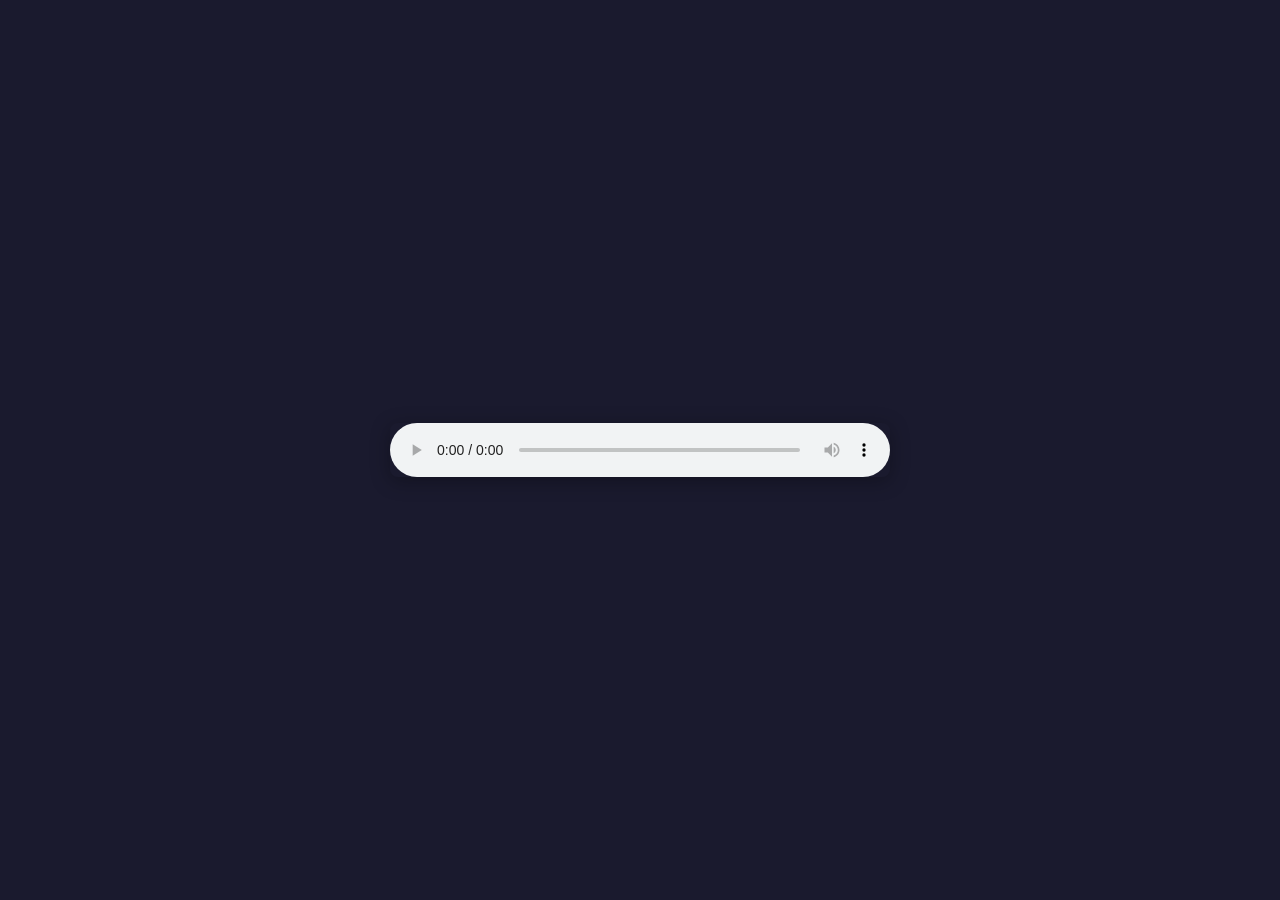
==== audio1.html @ a1b1a5fe "Update and rename video3.html to audio1.html" ====
<!DOCTYPE html>
<html lang="pt">
<head>
    <meta charset="UTF-8">
    <meta name="viewport" content="width=device-width, initial-scale=1.0">
    <title>Áudio</title>
    <style>
        * {
            margin: 0;
            padding: 0;
            box-sizing: border-box;
        }

        body {
            background-color: #1a1a2e;
            font-family: Arial, sans-serif;
            min-height: 100vh;
            display: flex;
            justify-content: center;
            align-items: center;
            padding: 20px;
        }

        .audio-container {
            display: flex;
            justify-content: center;
            align-items: center;
            width: 100%;
            max-width: 600px;
            margin: 0 auto;
        }

        audio {
            width: 100%;
            max-width: 500px;
            border-radius: 8px;
            box-shadow: 0 4px 20px rgba(0, 0, 0, 0.3);
        }

        /* Ajuste para telas muito pequenas */
        @media (max-width: 480px) {
            audio {
                max-width: 90%;
            }
            
            body {
                padding: 10px;
            }
        }

        /* Para garantir que em landscape o áudio não fique muito grande */
        @media (orientation: landscape) and (max-height: 600px) {
            audio {
                max-width: 80%;
            }
        }
    </style>
</head>
<body>
    <div class="audio-container">
        <audio controls>
            <source src="audio/audio1.mp3" type="audio/mpeg">
            <source src="audio/audio1.wav" type="audio/wav">
            Seu navegador não suporta a tag de áudio.
        </audio>
    </div>
</body>
</html>
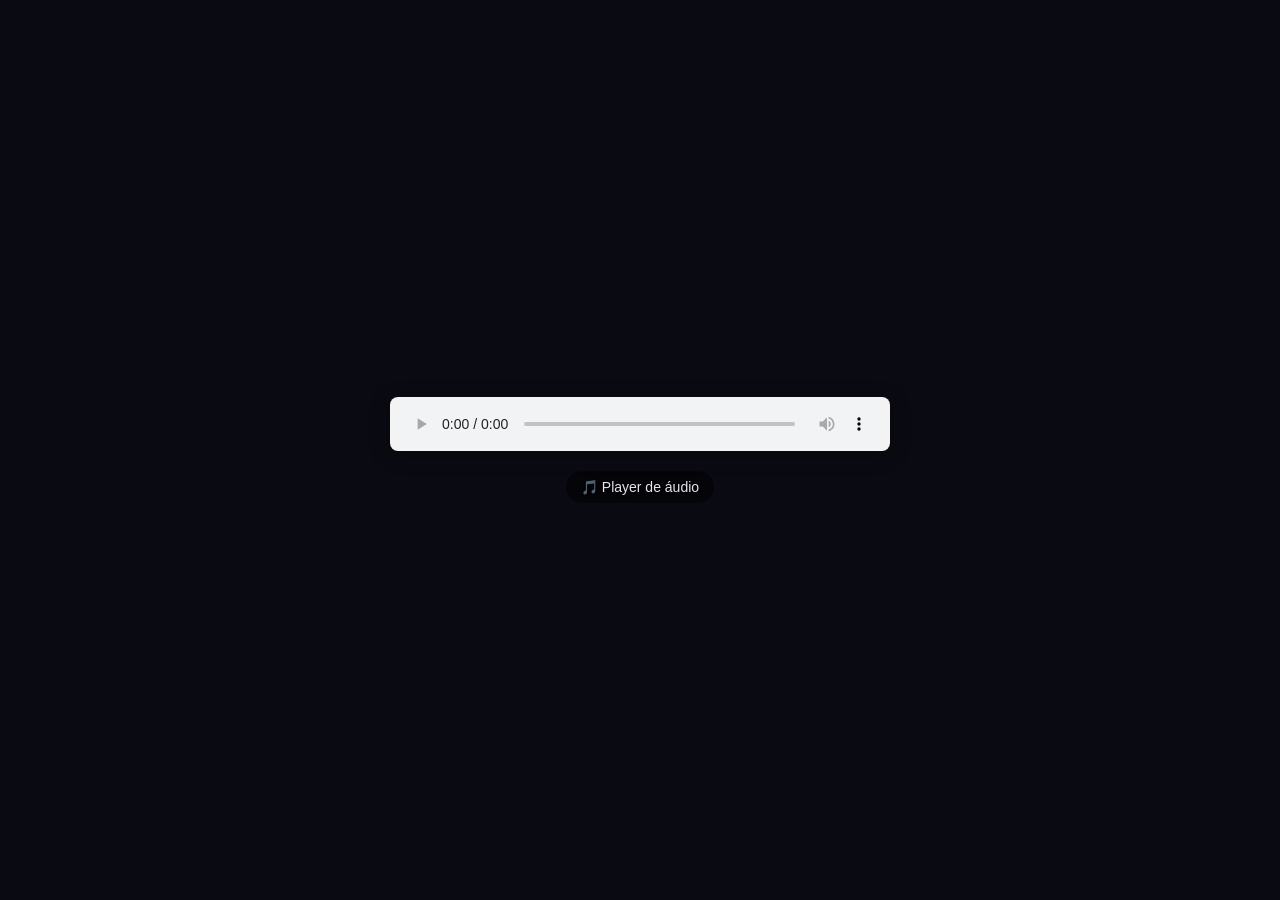
==== commit 412a7c55: "Update audio1.html" ====
--- a/audio1.html
+++ b/audio1.html
@@ -12,22 +12,48 @@
         }
 
         body {
-            background-color: #1a1a2e;
             font-family: Arial, sans-serif;
             min-height: 100vh;
             display: flex;
             justify-content: center;
             align-items: center;
             padding: 20px;
+            position: relative;
+            /* Imagem de fundo com fallback */
+            background-image: url('imagens/background.jpg');
+            background-size: cover;
+            background-position: center;
+            background-repeat: no-repeat;
+            background-attachment: fixed;
+        }
+
+        /* Fallback se a imagem não carregar */
+        body {
+            background-color: #1a1a2e;
+        }
+
+        /* Overlay escuro para melhor contraste do player */
+        body::before {
+            content: '';
+            position: absolute;
+            top: 0;
+            left: 0;
+            right: 0;
+            bottom: 0;
+            background-color: rgba(0, 0, 0, 0.6);
+            z-index: 1;
         }
 
         .audio-container {
             display: flex;
             justify-content: center;
             align-items: center;
+            flex-direction: column;
             width: 100%;
             max-width: 600px;
             margin: 0 auto;
+            position: relative;
+            z-index: 2;
         }
 
         audio {
@@ -35,6 +61,19 @@
             max-width: 500px;
             border-radius: 8px;
             box-shadow: 0 4px 20px rgba(0, 0, 0, 0.3);
+            background-color: rgba(255, 255, 255, 0.95);
+            padding: 5px;
+        }
+
+        .audio-info {
+            color: white;
+            margin-top: 20px;
+            font-size: 14px;
+            opacity: 0.9;
+            text-shadow: 1px 1px 2px rgba(0, 0, 0, 0.5);
+            background-color: rgba(0, 0, 0, 0.5);
+            padding: 8px 15px;
+            border-radius: 20px;
         }
 
         /* Ajuste para telas muito pequenas */
@@ -46,23 +85,32 @@
             body {
                 padding: 10px;
             }
+            
+            .audio-info {
+                font-size: 12px;
+                margin-top: 15px;
+            }
         }
 
         /* Para garantir que em landscape o áudio não fique muito grande */
         @media (orientation: landscape) and (max-height: 600px) {
             audio {
-                max-width: 80%;
+                max-width: 70%;
             }
         }
     </style>
 </head>
 <body>
     <div class="audio-container">
-        <audio controls>
+        <audio controls preload="auto">
             <source src="audio/audio1.mp3" type="audio/mpeg">
+            <source src="audio/audio1.ogg" type="audio/ogg">
             <source src="audio/audio1.wav" type="audio/wav">
             Seu navegador não suporta a tag de áudio.
         </audio>
+        <div class="audio-info">
+            🎵 Player de áudio
+        </div>
     </div>
 </body>
 </html>
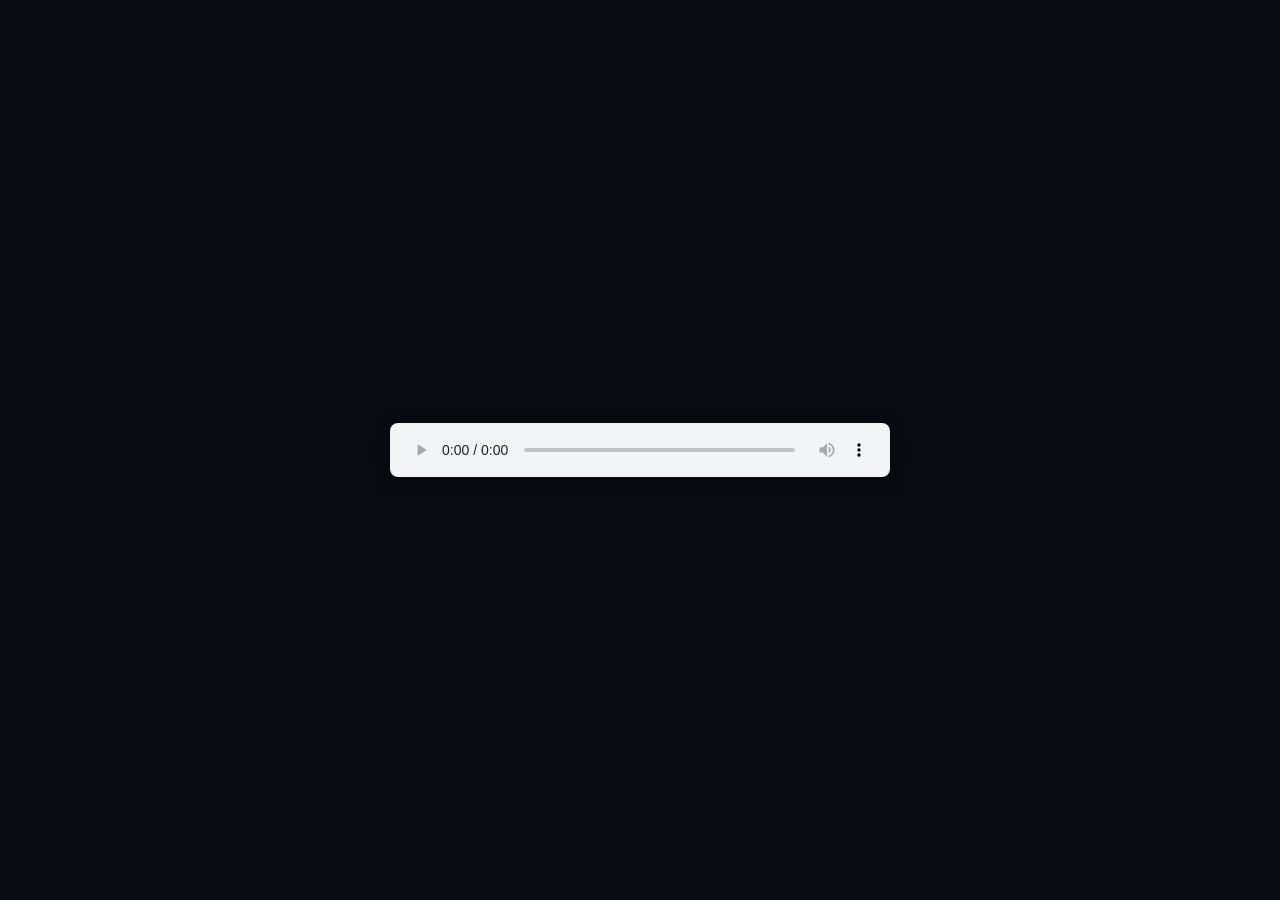
==== commit 35ae977f: "Refactor audio1.html layout and remove comments Removed comments and adjusted audio player layout." ====
--- a/audio1.html
+++ b/audio1.html
@@ -19,7 +19,7 @@
             align-items: center;
             padding: 20px;
             position: relative;
-            /* Imagem de fundo com fallback */
+        
             background-image: url('imagens/background.jpg');
             background-size: cover;
             background-position: center;
@@ -27,12 +27,11 @@
             background-attachment: fixed;
         }
 
-        /* Fallback se a imagem não carregar */
+       
         body {
             background-color: #1a1a2e;
         }
 
-        /* Overlay escuro para melhor contraste do player */
         body::before {
             content: '';
             position: absolute;
@@ -76,7 +75,7 @@
             border-radius: 20px;
         }
 
-        /* Ajuste para telas muito pequenas */
+
         @media (max-width: 480px) {
             audio {
                 max-width: 90%;
@@ -92,7 +91,7 @@
             }
         }
 
-        /* Para garantir que em landscape o áudio não fique muito grande */
+      
         @media (orientation: landscape) and (max-height: 600px) {
             audio {
                 max-width: 70%;
@@ -108,9 +107,6 @@
             <source src="audio/audio1.wav" type="audio/wav">
             Seu navegador não suporta a tag de áudio.
         </audio>
-        <div class="audio-info">
-            🎵 Player de áudio
-        </div>
     </div>
 </body>
 </html>
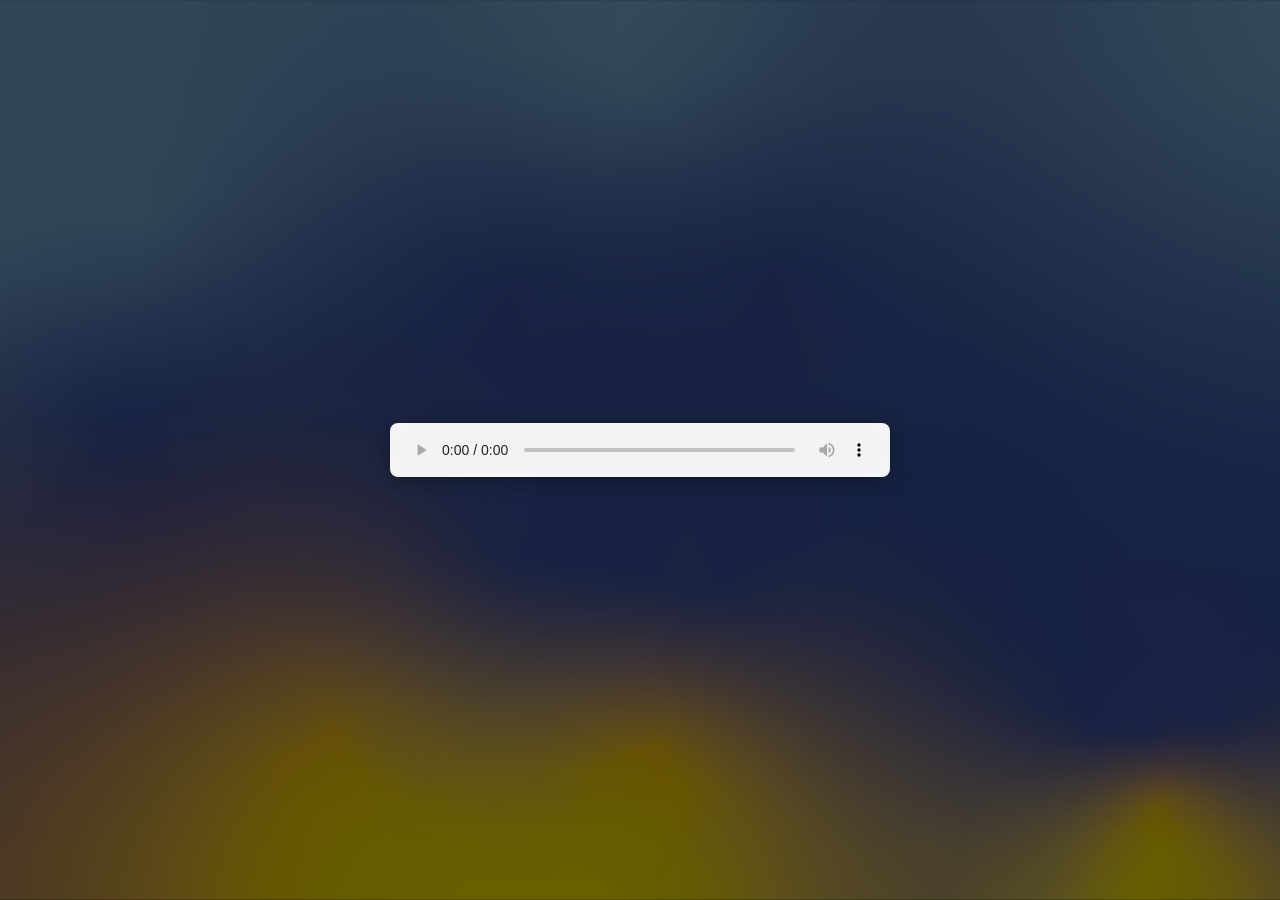
==== commit 8c4aa6d9: "Update audio1.html" ====
--- a/audio1.html
+++ b/audio1.html
@@ -20,7 +20,7 @@
             padding: 20px;
             position: relative;
         
-            background-image: url('imagens/background.jpg');
+            background-image: url('imagens/background1.png');
             background-size: cover;
             background-position: center;
             background-repeat: no-repeat;
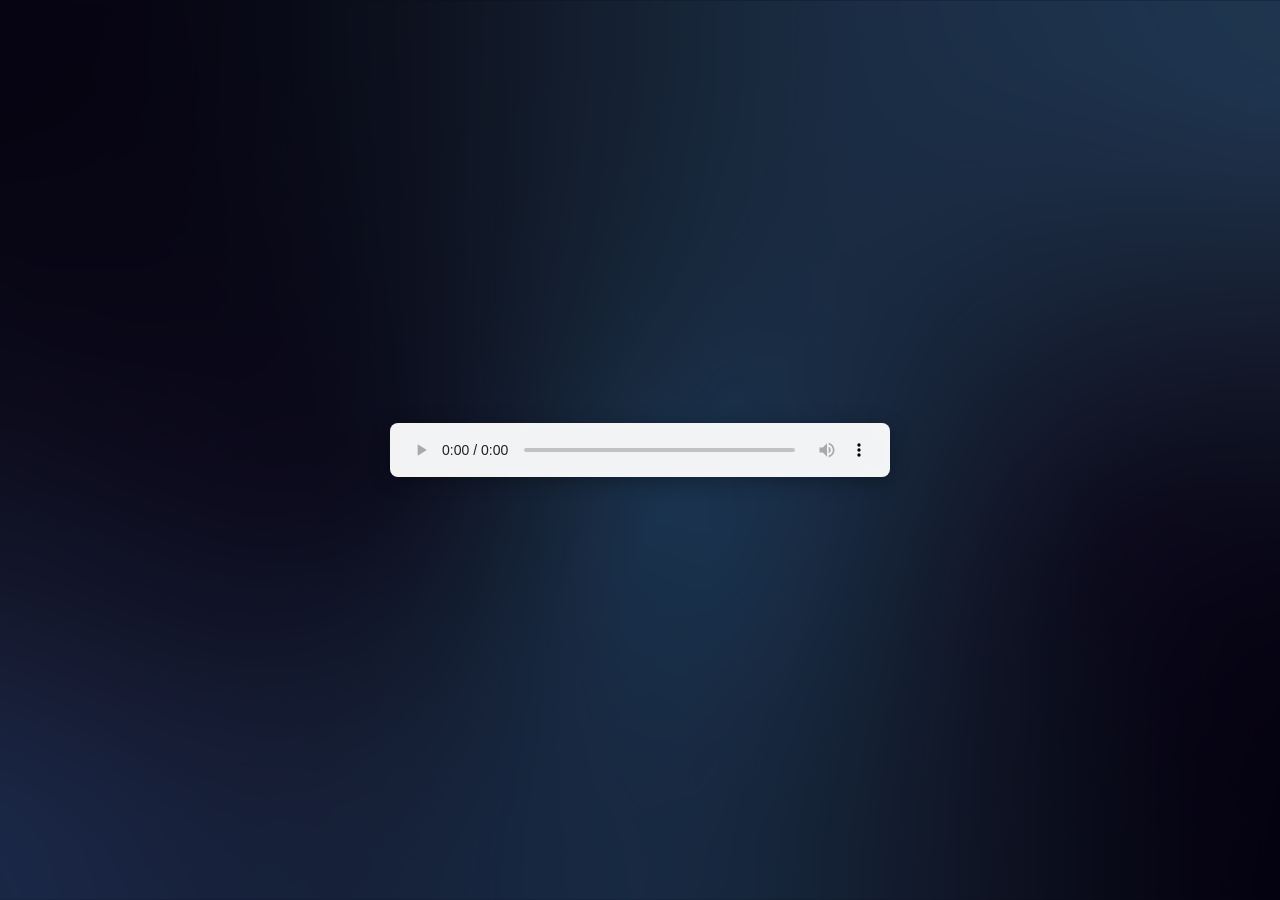
==== commit 3dca04d3: "Update audio1.html" ====
--- a/audio1.html
+++ b/audio1.html
@@ -20,7 +20,7 @@
             padding: 20px;
             position: relative;
         
-            background-image: url('imagens/background1.png');
+            background-image: url('imagens/background2.png');
             background-size: cover;
             background-position: center;
             background-repeat: no-repeat;
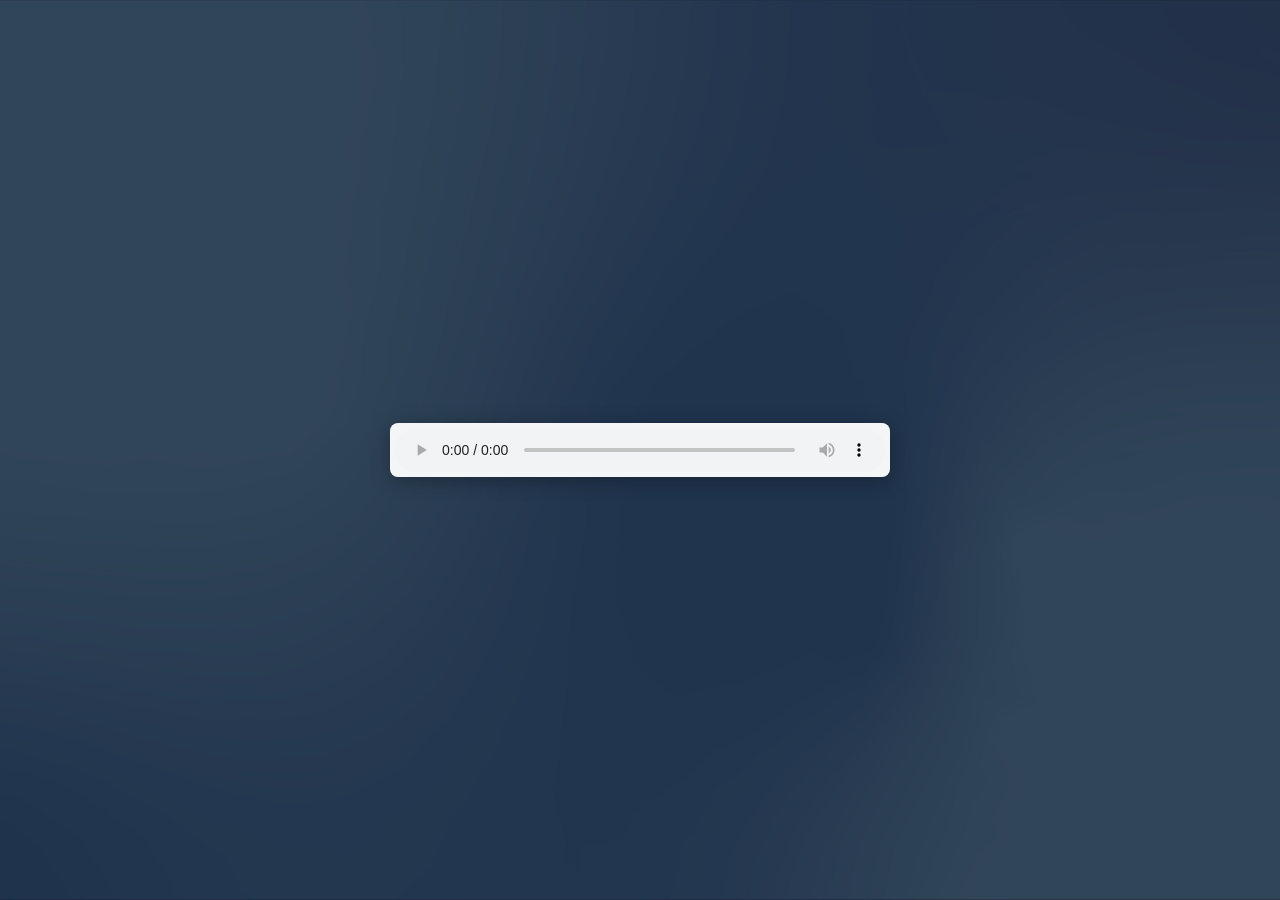
==== commit 72af483f: "Change background image in audio1.html" ====
--- a/audio1.html
+++ b/audio1.html
@@ -20,7 +20,7 @@
             padding: 20px;
             position: relative;
         
-            background-image: url('imagens/background2.png');
+            background-image: url('imagens/background3.png');
             background-size: cover;
             background-position: center;
             background-repeat: no-repeat;
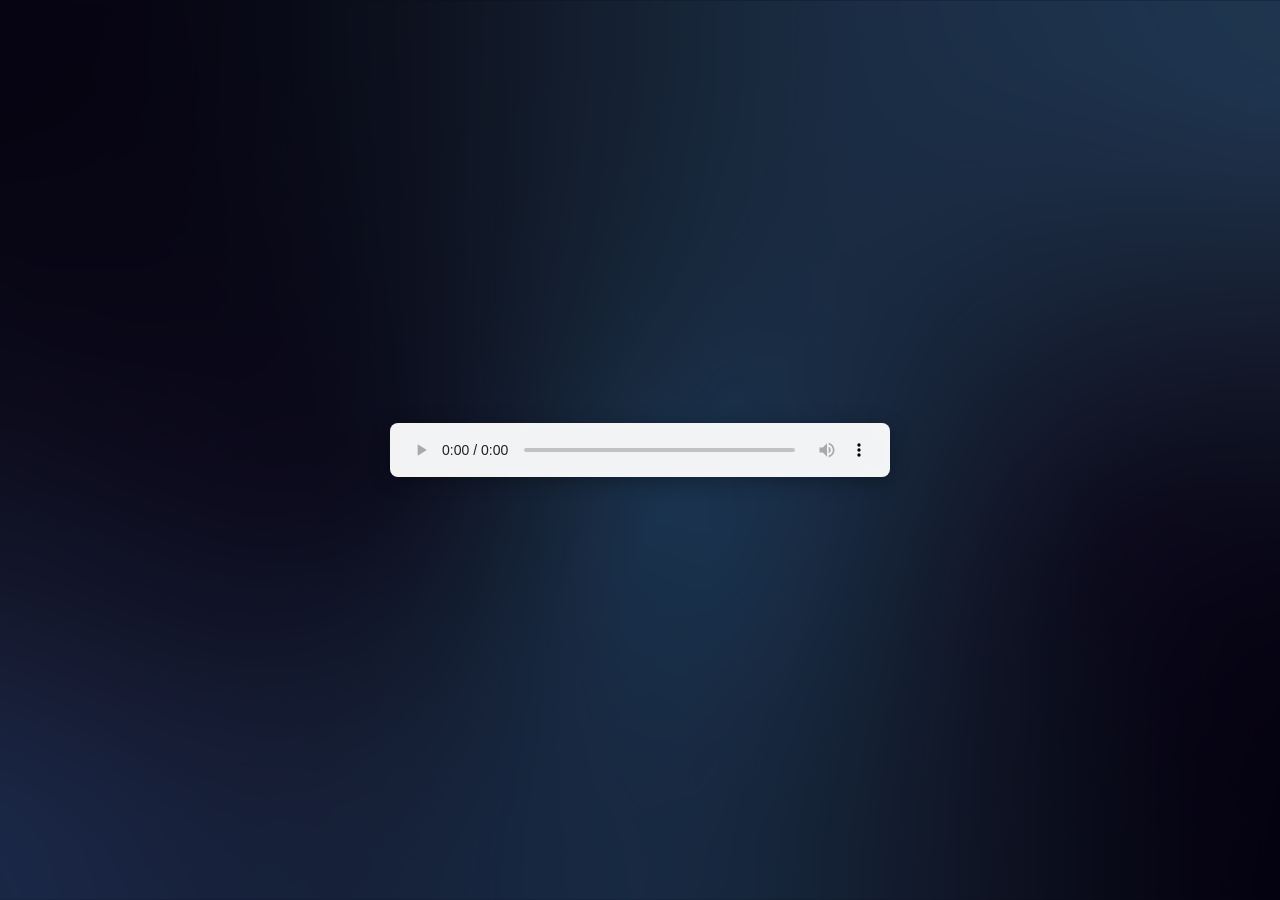
==== commit 7559413f: "Change background image from background3 to background2" ====
--- a/audio1.html
+++ b/audio1.html
@@ -20,7 +20,7 @@
             padding: 20px;
             position: relative;
         
-            background-image: url('imagens/background3.png');
+            background-image: url('imagens/background2.png');
             background-size: cover;
             background-position: center;
             background-repeat: no-repeat;
